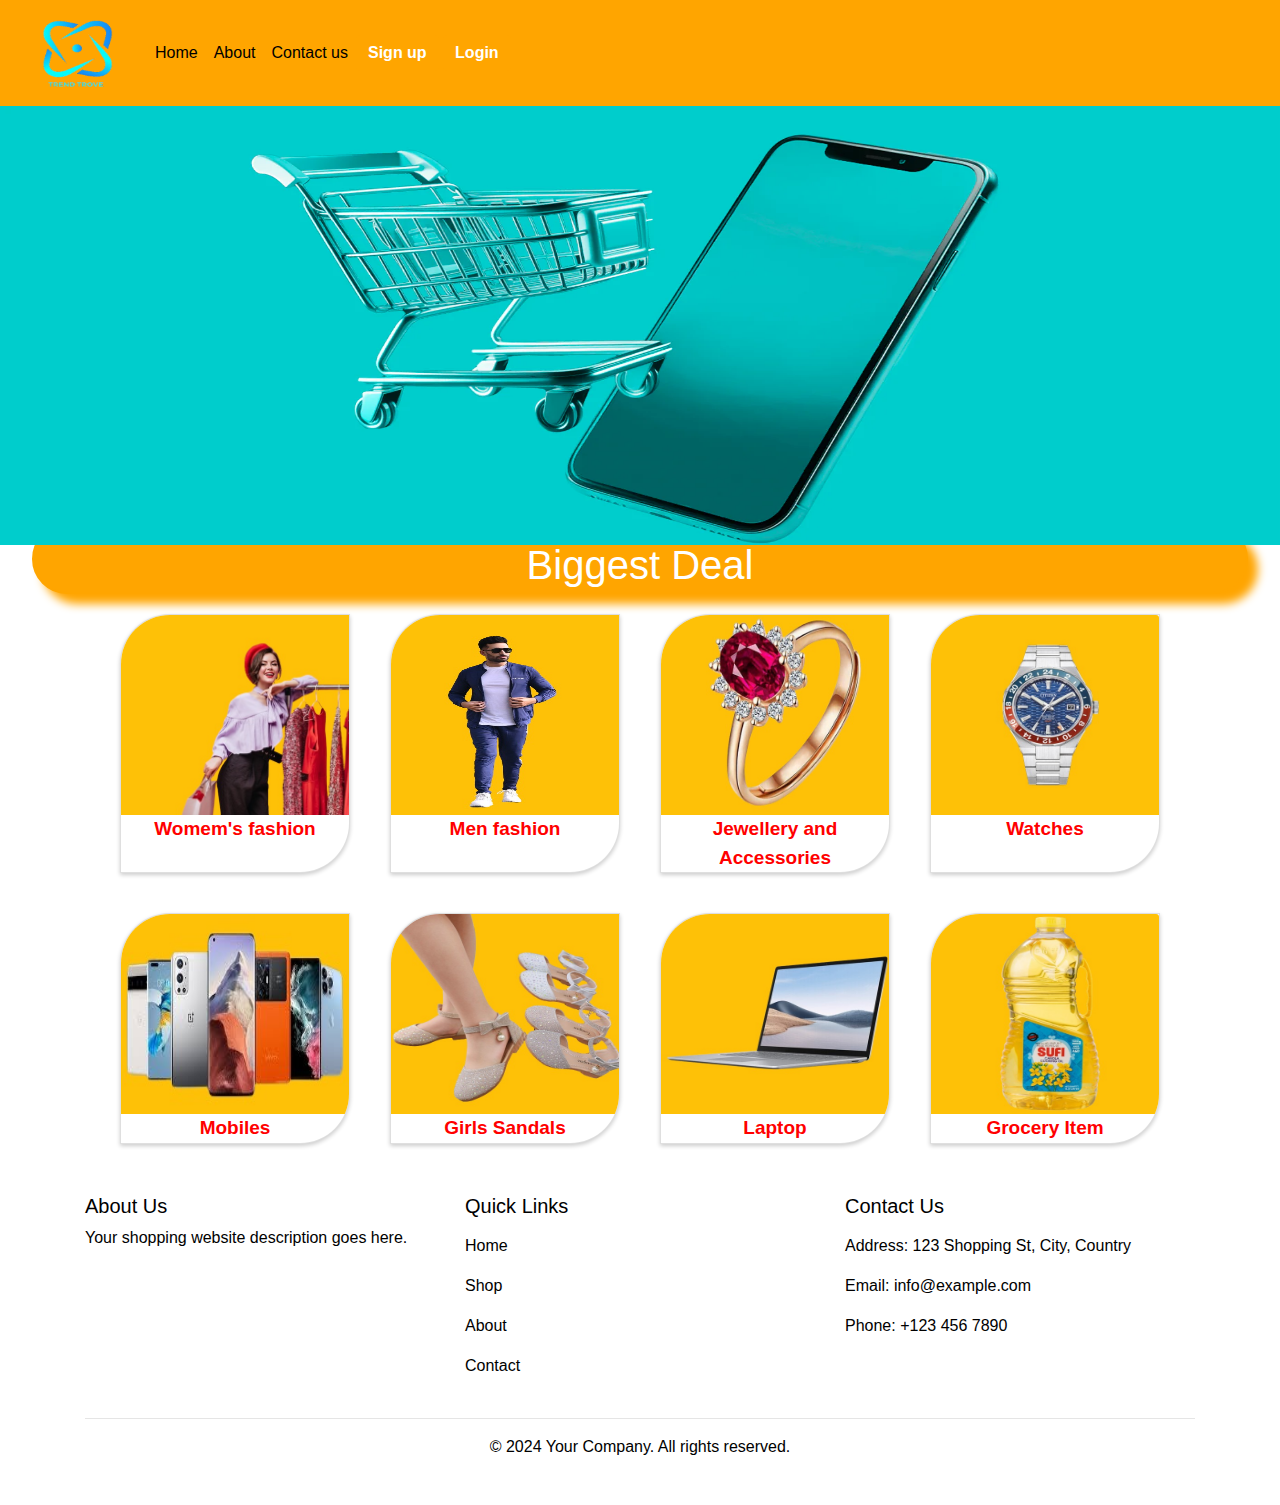
==== index.html @ 9ee42e4e "added files" ====
<!DOCTYPE html>
<html lang="en">

<head>
  <meta charset="UTF-8">
  <meta name="viewport" content="width=device-width, initial-scale=1.0">
  <link rel="stylesheet" href="./bootstrap-5.0.2-dist/css/bootstrap.min.css">
  <script src="./bootstrap-5.0.2-dist/js/bootstrap.min.js"></script>
  <script src="https://ajax.googleapis.com/ajax/libs/jquery/3.7.1/jquery.min.js"></script>
  <script src="https://maxcdn.bootstrapcdn.com/bootstrap/3.4.1/js/bootstrap.min.js"></script>
  <link rel="shortcut icon" href="" type="image/x-icon">
  <link rel="stylesheet" href="https://cdn.jsdelivr.net/npm/bootstrap@4.4.1/dist/css/bootstrap.min.css" integrity="sha384-Vkoo8x4CGsO3+Hhxv8T/Q5PaXtkKtu6ug5TOeNV6gBiFeWPGFN9MuhOf23Q9Ifjh" crossorigin="anonymous">
<script src="https://cdn.jsdelivr.net/npm/bootstrap@4.4.1/dist/js/bootstrap.min.js" integrity="sha384-wfSDF2E50Y2D1uUdj0O3uMBJnjuUD4Ih7YwaYd1iqfktj0Uod8GCExl3Og8ifwB6" crossorigin="anonymous"></script>
  <link rel="stylesheet" href="style.css">
  <title>Website</title>
</head>

<body>
  <nav class="navbar navbar-expand-lg navbar-light bg-" style="background-color: orange;" id="nav">
    <div class="container-fluid">
      <a class="navbar-brand" href="#"><img src="Assests/Logo-removebg-preview (1).png" alt="" class="logo"></a>
      <button class="navbar-toggler" type="button" data-bs-toggle="collapse" data-bs-target="#navbarScroll"
        aria-controls="navbarScroll" aria-expanded="false" aria-label="Toggle navigation">
        <span class="navbar-toggler-icon"></span>
      </button>
      <div class="collapse navbar-collapse" id="navbarScroll">
        <ul class="navbar-nav me-auto my-2 my-lg-0 navbar-nav-scroll" style="--bs-scroll-height: 100px;">
          <li class="nav-item">
            <a class="nav-link active" aria-current="page" href="index.html" style="color: black;">Home</a>
          </li>
          <li class="nav-item">
            <a class="nav-link active" aria-current="page" href="about.html" style="color: black;">About</a>
          </li>
          <li class="nav-item">
            <a class="nav-link active" aria-current="page" href="#" style="color: black;">Contact us</a>
          </li>
          </li>
        </ul>
        <div class="d-grid gap-2 d-md-block">
          <button class="btn btn-primary" type="button" style="background-color: orange;border:none;font-weight: bold;"><a href="sign.html" style="color: white;">Sign up</a></button>
          <button class="btn btn-primary" type="button" style="background-color: orange; border: none;font-weight: bold;"><a href="login.html" style="color: white;">Login</a></button>
        </div>
      </div>
    </div>
  </nav>
 
  <div class="image">
    <img style="width: 100%; padding-top: 60px;height: 500px;" src="Assests/E-commerce.webp" alt="">
  </div>
  <br>
 <div class="card-container">
  <div id="head">
    <h1>Biggest Deal</h1>
  </div>
  <div class="card">
    <a href="about.html"><img src="Assests/Clothes.jpeg"  alt="..." >
    <div class="card-content">
      <p class="card-text" id="para">Womem's fashion</p></a>
    </div>
  </div>
  <div class="card">
    <img src="Assests/Jacket.jpeg" alt="..." >
    <div class="card-content">
      <p class="card-text" id="para">Men fashion</p>
    </div>
  </div>
  <div class="card">
    <img src="Assests/Ring.jpeg"  alt="..." >
    <div class="card-content">
      <p class="card-text" id="para">Jewellery and Accessories</p>
    </div>
  </div>
  <div class="card">
    <img src="Assests/Watch.jpeg" class="card-img-top" alt="..." >
    <div class="card-content">
      <p class="card-text" id="para">Watches</p>
    </div>
  </div>
 </div>
 <div class="card-containe">
  <div class="card">
    <img src="Assests/Mobiles.jpeg"  alt="..." >
    <div class="card-content">
      <p class="card-text" id="para">Mobiles</p>
    </div>
  </div>
  <div class="card">
    <img src="Assests/Sandals.jpeg" alt="..." >
    <div class="card-content">
      <p class="card-text" id="para">Girls Sandals</p>
    </div>
  </div>
  <div class="card">
    <img src="Assests/Laptop.jpeg"  alt="..." >
    <div class="card-content">
      <p class="card-text" id="para">Laptop</p>
    </div>
  </div>
  <div class="card">
    <a href="about.html"><img src="Assests/Cookingoil.jpeg" class="card-img-top" alt="..." ></a>
    <div class="card-content">
      <p class="card-text" id="para">Grocery Item</p>
    </div>
  </div>
 </div>
 <footer class="footer">
    <div class="container">
      <div class="row">
        <div class="col-md-4">
          <h5>About Us</h5>
          <p>Your shopping website description goes here.</p>
        </div>
        <div class="col-md-4">
          <h5>Quick Links</h5>
          <ul class="list-unstyled">
            <li><a href="#">Home</a></li>
            <li><a href="#">Shop</a></li>
            <li><a href="#">About</a></li>
            <li><a href="#">Contact</a></li>
          </ul>
        </div>
        <div class="col-md-4">
          <h5>Contact Us</h5>
          <ul class="list-unstyled">
            <li>Address: 123 Shopping St, City, Country</li>
            <li>Email: info@example.com</li>
            <li>Phone: +123 456 7890</li>
          </ul>
        </div>
      </div>
      <div class="row">
        <div class="col-md-12 text-center">
          <hr>
          <p>&copy; 2024 Your Company. All rights reserved.</p>
        </div>
      </div>
    </div>
  </footer>
 
</body>
</html>
---- style.css ----
.logo{
    width: 100px;
    height: 80px;
    /* mix-blend-mode: darken; */
}
a{
    color: aliceblue;
}
.nav-item:hover{
    border-bottom: 5px solid red;
}
#nav{
    position: fixed;
    width: 100%;
    z-index: 9999;
}
.image{
    width: 100%;
    height: 60%;
    position: absolute;
    background-image: url(https://imgv3.fotor.com/images/blog-richtext-image/part-blurry-image.jpg);
    background-repeat: no-repeat;
    background-size: cover;
    margin-top: 45px;
    animation: slider 15s infinite linear;
}
@keyframes slider{
    0%{background-image: url(./1.webp);}
    20%{background-image: url(./2.webp);}
    40%{background-image: url(./3.jpg);}
    60%{background-image: url(https://images.inc.com/uploaded_files/image/1920x1080/full-shopping-cart-1940x900_36101.jpg);}
    80%{background-image: url(https://cdn.metro-online.com/-/media/Project/MCW/PK_Metro/2020-to-2021/Own-Brands-Banners-2021/23-Own-Brand.jpg?h=464&iar=0&w=1392&rev=391bcabbcdae4fc99d5561749552d2de&hash=127DDBCD453EA610748186C1B1A0474F);}
    100%{background-image: url(https://updater.com/wp-content/uploads/2014/12/woman-in-grocery-store_new-home-grocery-list.webp);}

}
#van{
    margin-top: 470px;
    width: 50px;
    text-align: center;
}
#para{
    color: red;
    font-size: 19px;
    font-weight: bold;
    text-align: center;
    
}
*{
    margin: 0px;
    padding: 0px;
    box-sizing: border-box;
}
.card-container{
    display: flex;
    justify-content: center;
    flex-wrap: wrap;
    margin-top: 500px;


}
.card{
    width: 230px;
    border-radius: 50px 0px 50px 0px;
    overflow: hidden;
    box-shadow: 0px 2px 4px rgba(0,0,0,0.2);
    margin: 20px;
}
.card img{
    height: 200px;
}
.card-containe{
    display: flex;
    justify-content: center;
    flex-wrap: wrap;


}
#head{
    box-shadow: 10px 10px 10px orange;
    width: 95%;
    height: 70px;
    color:white;
    border-radius: 100px;
    padding-top: 15px;
    text-align: center;
    background-color: orange;
    border: 2px solid orange;
    
}
a{
    text-decoration: none;
}
.footer {
    background-color: #fff;
    color: black;
    padding: 30px 0;
  }
  
  .footer h5 {
    color: black;

  }
  
  .footer ul {
    padding: 0;
    list-style-type: none;
  }
  
  .footer ul li {
    padding: 8px 0;
  }
  
  .footer ul li a {
    color: black;

    text-decoration: none;
  }
  
  .footer ul li a:hover {
    text-decoration: underline;
  }
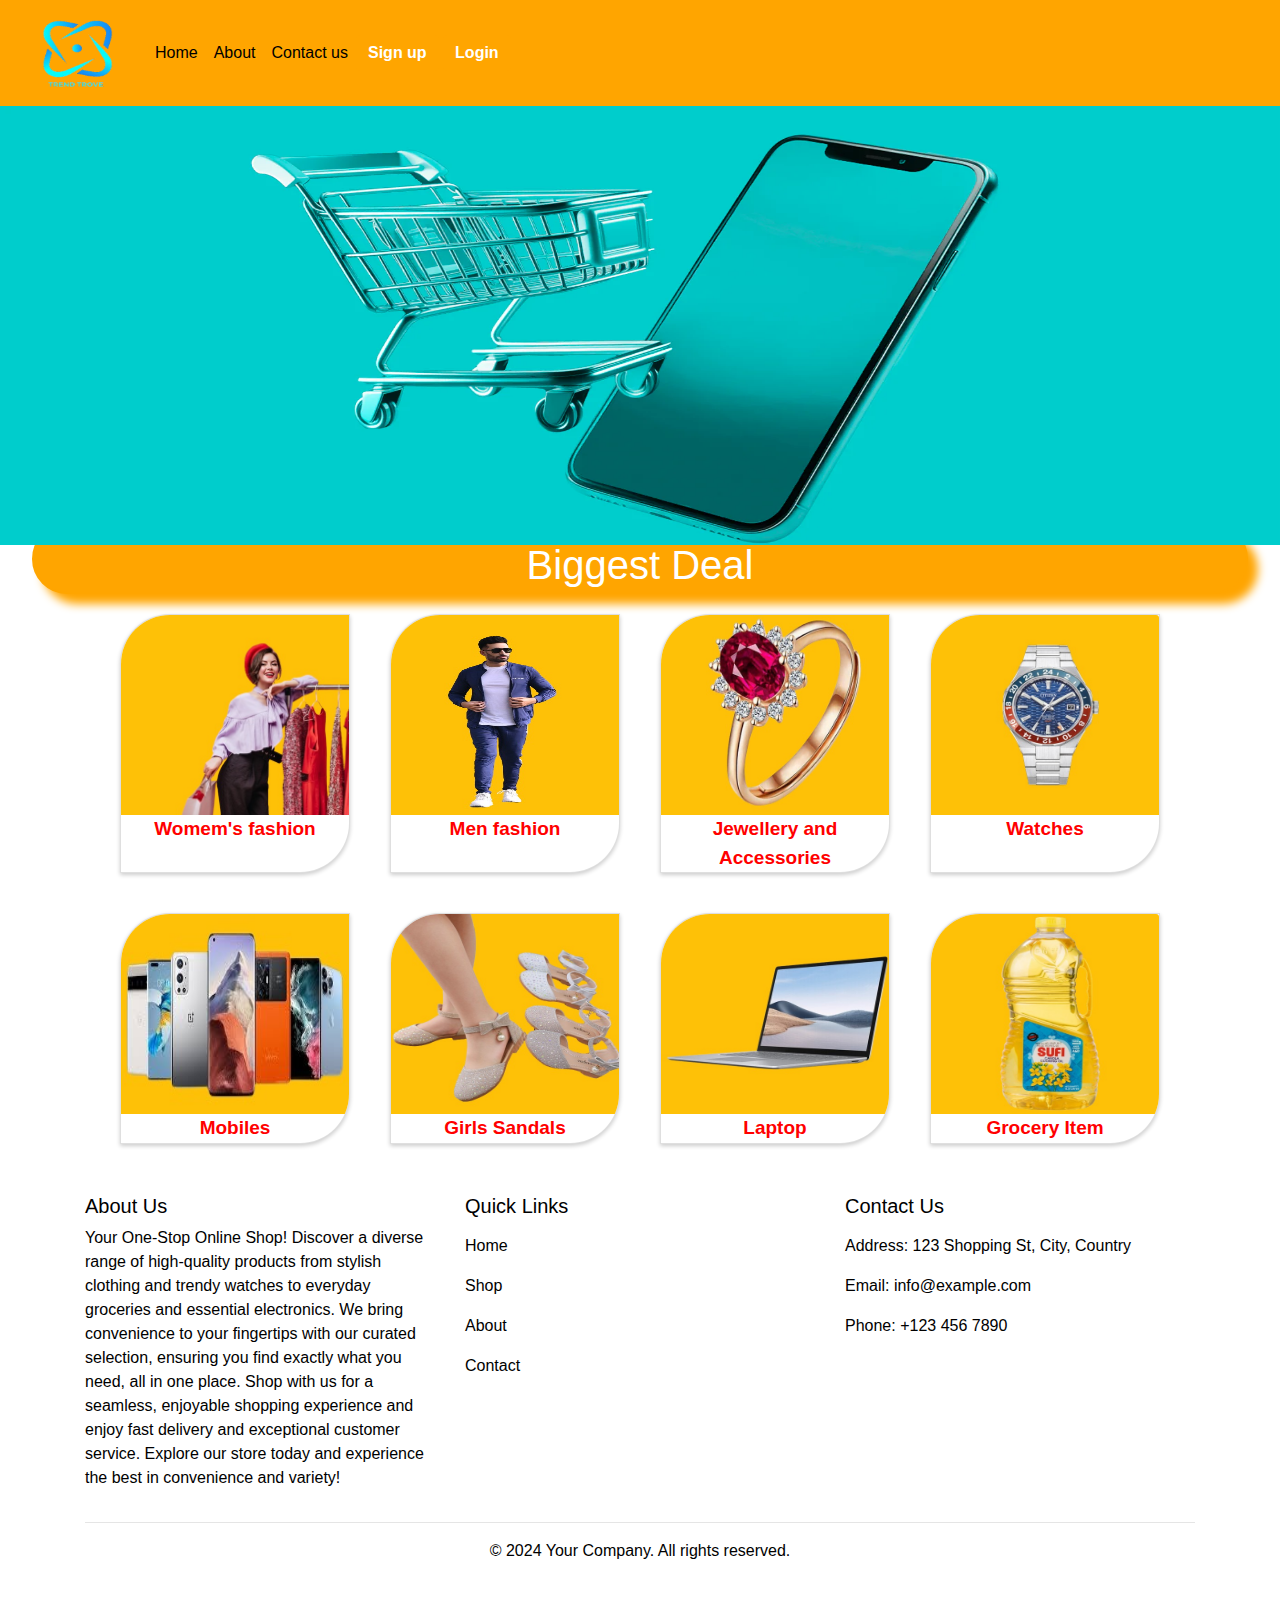
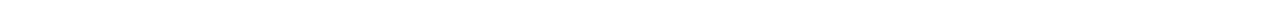
==== commit 35827658: "added footer in pages and updated desvription" ====
--- a/index.html
+++ b/index.html
@@ -108,7 +108,7 @@
       <div class="row">
         <div class="col-md-4">
           <h5>About Us</h5>
-          <p>Your shopping website description goes here.</p>
+          <p>Your One-Stop Online Shop! Discover a diverse range of high-quality products from stylish clothing and trendy watches to everyday groceries and essential electronics. We bring convenience to your fingertips with our curated selection, ensuring you find exactly what you need, all in one place. Shop with us for a seamless, enjoyable shopping experience and enjoy fast delivery and exceptional customer service. Explore our store today and experience the best in convenience and variety!</p>
         </div>
         <div class="col-md-4">
           <h5>Quick Links</h5>
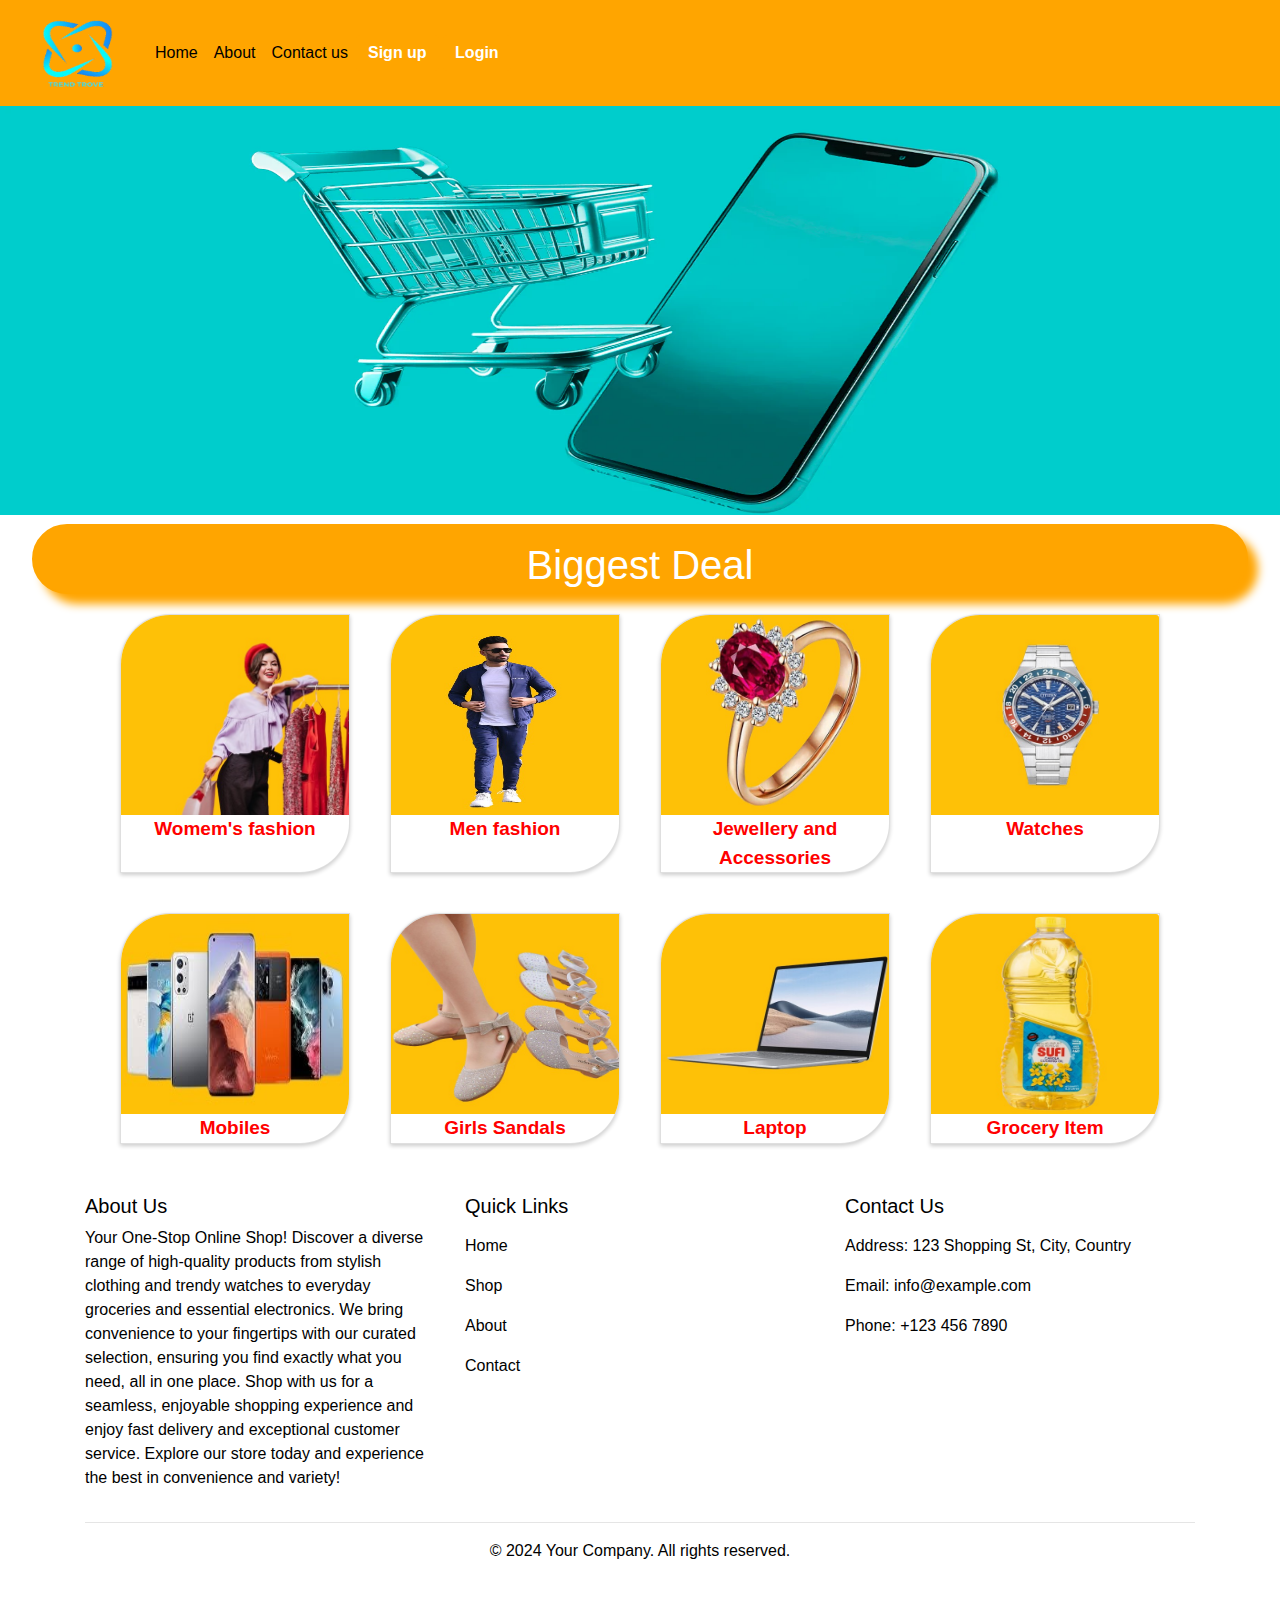
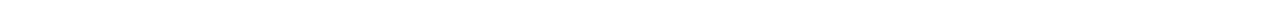
==== commit 2430df8e: "updated login page" ====
--- a/index.html
+++ b/index.html
@@ -45,7 +45,7 @@
   </nav>
  
   <div class="image">
-    <img style="width: 100%; padding-top: 60px;height: 500px;" src="Assests/E-commerce.webp" alt="">
+    <img style="width: 100%; padding-top: 60px;height: 470px;" src="Assests/E-commerce.webp" alt="">
   </div>
   <br>
  <div class="card-container">
